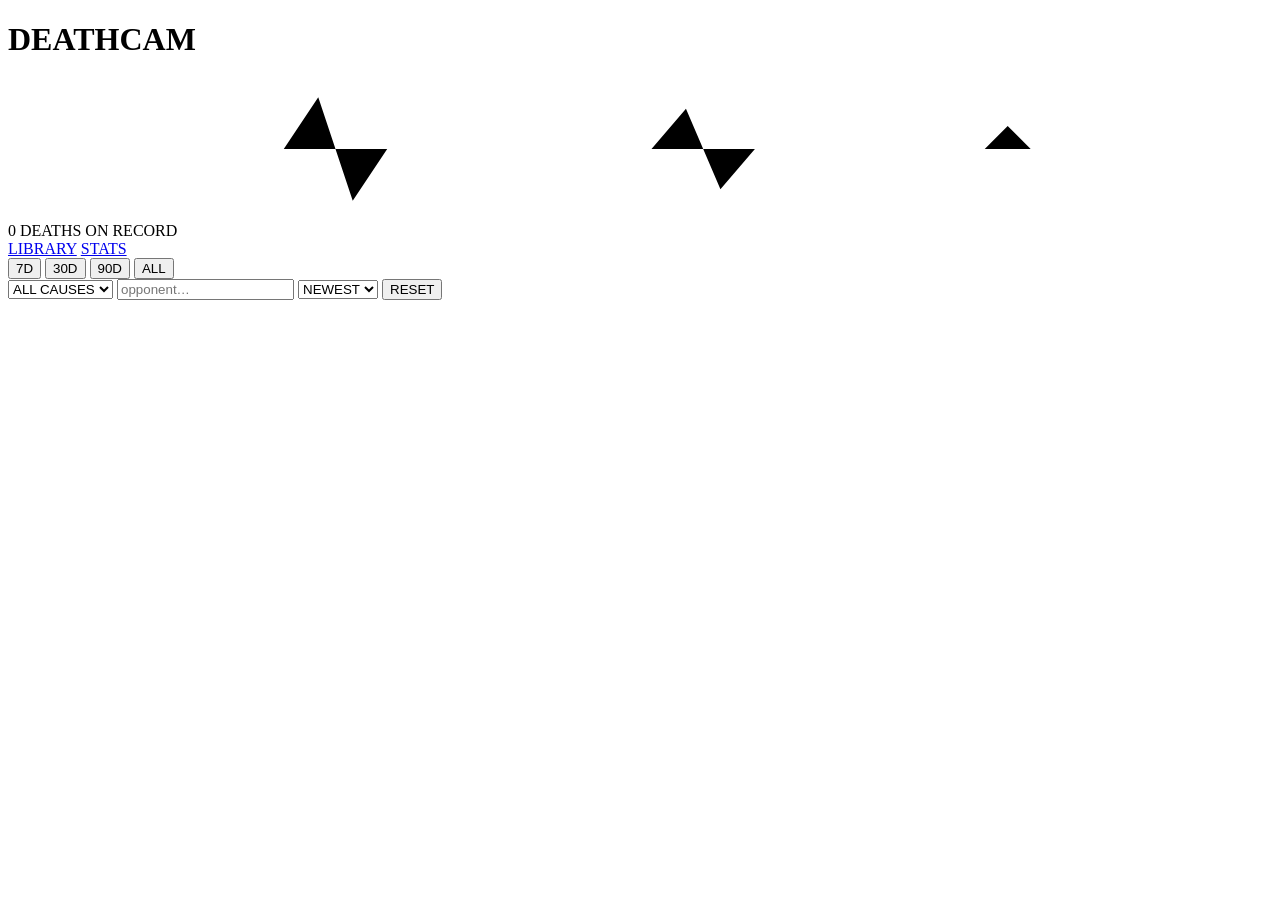
==== src/main/resources/web/index.html @ b0b5c021 "feat: Ranked API + events.log でメタデータ自動取得 (IGT/seed/対戦相手/結果/elo) (#5) - RankedApiClient: api.mcsrrank" ====
<!DOCTYPE html>
<html lang="en">
<head>
<meta charset="utf-8">
<meta name="viewport" content="width=device-width, initial-scale=1">
<title>DEATHCAM — black box</title>
<link rel="stylesheet" href="/app.css">
<link rel="icon" href="data:image/svg+xml,<svg xmlns='http://www.w3.org/2000/svg' viewBox='0 0 16 16'><rect width='16' height='16' fill='%230e0e11'/><circle cx='8' cy='8' r='5' fill='%23e0584f'/></svg>">
</head>
<body>

<header class="topbar">
  <div class="brand">
    <span class="rec-dot" aria-hidden="true"></span>
    <h1 class="wordmark">DEATHCAM</h1>
    <svg class="ekg" viewBox="0 0 220 24" aria-hidden="true" preserveAspectRatio="none">
      <path class="ekg-line" d="M0 12 H40 L48 12 54 3 60 21 66 12 H104 L112 12 118 5 124 19 130 12 H164 L170 12 174 8 178 12 H220"/>
    </svg>
  </div>
  <div class="top-meta">
    <span id="total-badge" class="badge-mono">0 DEATHS ON RECORD</span>
  </div>
</header>

<nav class="tabs" role="tablist">
  <a href="#library" id="tab-library" class="tab" role="tab">LIBRARY</a>
  <a href="#stats" id="tab-stats" class="tab" role="tab">STATS</a>
</nav>

<section class="filterbar" aria-label="filters">
  <div class="f-group" id="range-presets">
    <button class="f-preset" data-range="7">7D</button>
    <button class="f-preset" data-range="30">30D</button>
    <button class="f-preset" data-range="90">90D</button>
    <button class="f-preset is-on" data-range="all">ALL</button>
  </div>
  <div class="f-group" id="phase-chips" aria-label="phase filter"></div>
  <div class="f-group">
    <select id="cause-select" class="f-select" aria-label="cause filter"><option value="">ALL CAUSES</option></select>
    <input id="opponent-input" class="f-input" type="search" placeholder="opponent…" aria-label="opponent filter">
    <select id="sort-select" class="f-select" aria-label="sort">
      <option value="new">NEWEST</option>
      <option value="old">OLDEST</option>
      <option value="igt">IGT ASC</option>
    </select>
    <button id="clear-filters" class="f-clear" title="clear filters">RESET</button>
  </div>
</section>

<main id="view-library" class="view" hidden>
  <div id="card-grid" class="card-grid"></div>
  <div id="library-empty" class="empty" hidden>
    <div class="empty-code">NO SIGNAL</div>
    <p>No deaths on record for these filters.<br>Loosen the filters — or go take some damage.</p>
  </div>
</main>

<main id="view-stats" class="view" hidden>
  <div class="tile-row" id="tile-row"></div>

  <div class="stat-controls">
    <label>TREND <select id="trend-gran" class="f-select"><option value="day">DAY</option><option value="week">WEEK</option></select></label>
    <label>IGT BIN <select id="igt-bin" class="f-select"><option value="60">60 s</option><option value="30">30 s</option><option value="120">120 s</option></select></label>
    <label>CAUSES <select id="cause-topn" class="f-select"><option value="6">TOP 6</option><option value="10">TOP 10</option><option value="0">ALL</option></select></label>
    <label>PHASE VIEW <select id="phase-style" class="f-select"><option value="bar">BAR</option><option value="donut">DONUT</option></select></label>
    <label>MAP <select id="map-dim" class="f-select"><option value="nether">NETHER</option><option value="surface">SURFACE</option><option value="end">END</option></select></label>
    <button id="table-toggle" class="f-clear" aria-pressed="false">TABLE VIEW</button>
  </div>

  <div id="chart-grid" class="chart-grid">
    <figure class="panel"><figcaption>DEATHS BY PHASE</figcaption><div class="plot"><canvas id="c-phase"></canvas></div></figure>
    <figure class="panel"><figcaption>DEATH CAUSES</figcaption><div class="plot"><canvas id="c-cause"></canvas></div></figure>
    <figure class="panel wide"><figcaption>DEATHS OVER TIME</figcaption><div class="plot"><canvas id="c-trend"></canvas></div></figure>
    <figure class="panel"><figcaption>IGT AT DEATH <span class="cap-note">stacked by phase</span></figcaption><div class="plot"><canvas id="c-igt"></canvas></div></figure>
    <figure class="panel"><figcaption>DEATH MAP <span class="cap-note" id="map-note">nether · x/z</span></figcaption><div class="plot"><canvas id="c-map"></canvas></div></figure>
  </div>
  <div id="phase-legend" class="phase-legend" aria-hidden="false"></div>

  <div id="stats-table-wrap" class="table-wrap" hidden>
    <table id="stats-table">
      <thead><tr><th>DATE</th><th>PHASE</th><th>CAUSE</th><th>KILLER</th><th>IGT</th><th>POS</th><th>OPPONENT</th><th>WORLD</th></tr></thead>
      <tbody></tbody>
    </table>
  </div>
  <div id="stats-empty" class="empty" hidden>
    <div class="empty-code">NO SIGNAL</div>
    <p>Nothing to aggregate for these filters.</p>
  </div>
</main>

<div id="player" class="player" hidden>
  <div class="player-shell">
    <div class="player-video">
      <video id="video" controls preload="metadata"></video>
      <div id="mkv-warning" class="mkv-warning" hidden>
        ⚠ This clip is <b>.mkv</b> — some browsers can't play it. Set OBS → Settings → Output → Recording Format to <b>Fragmented MP4</b> for future clips.
      </div>
      <div class="transport">
        <button data-seek="-5">−5s</button>
        <button data-seek="-1">−1s</button>
        <button data-frame="-1" title=", key">◂ frame</button>
        <button data-frame="1" title=". key">frame ▸</button>
        <button data-seek="1">+1s</button>
        <button data-seek="5">+5s</button>
        <select id="speed"><option>0.25</option><option>0.5</option><option selected>1</option><option>1.5</option><option>2</option></select>
        <span class="spacer"></span>
        <button id="prev-death">▲ PREV</button>
        <button id="next-death">▼ NEXT</button>
      </div>
    </div>
    <aside class="telemetry">
      <button id="player-close" class="player-close" aria-label="close">✕</button>
      <div class="t-head">
        <span id="t-phase" class="phase-chip">—</span>
        <span id="t-date" class="t-date">—</span>
      </div>
      <div class="t-cause"><span id="t-cause">—</span><span id="t-killer" class="t-killer"></span></div>
      <blockquote id="t-raw" class="t-raw">—</blockquote>
      <dl class="t-grid">
        <dt>IGT</dt><dd id="t-igt" class="mono amber">—</dd>
        <dt>POS</dt><dd id="t-pos" class="mono">—</dd>
        <dt>RESULT</dt><dd id="t-result" class="mono">—</dd>
        <dt>ELO</dt><dd id="t-elo" class="mono">—</dd>
        <dt>MATCH</dt><dd id="t-match" class="mono">—</dd>
        <dt>VS</dt><dd id="t-vs">—</dd>
        <dt>WORLD</dt><dd id="t-world" class="mono small">—</dd>
        <dt>SEED TYPE</dt><dd id="t-seedtype" class="mono small">—</dd>
        <dt>BASTION</dt><dd id="t-bastion" class="mono small">—</dd>
        <dt>END TOWERS</dt><dd id="t-towers" class="mono small">—</dd>
        <dt>SEED ID</dt><dd class="mono small copyable" id="t-seedid">—</dd>
        <dt>SEED OW</dt><dd class="mono small copyable" id="t-seed-ow">—</dd>
        <dt>SEED NET</dt><dd class="mono small copyable" id="t-seed-net">—</dd>
        <dt>SEED END</dt><dd class="mono small copyable" id="t-seed-end">—</dd>
        <dt>REPLAY</dt><dd id="t-rrf" class="mono small">—</dd>
      </dl>
      <p class="t-hint">SPACE play · ←/→ 1s · SHIFT+←/→ 5s · , / . frame</p>
    </aside>
  </div>
</div>

<script src="/vendor/chart.umd.js"></script>
<script src="/app.js"></script>
</body>
</html>
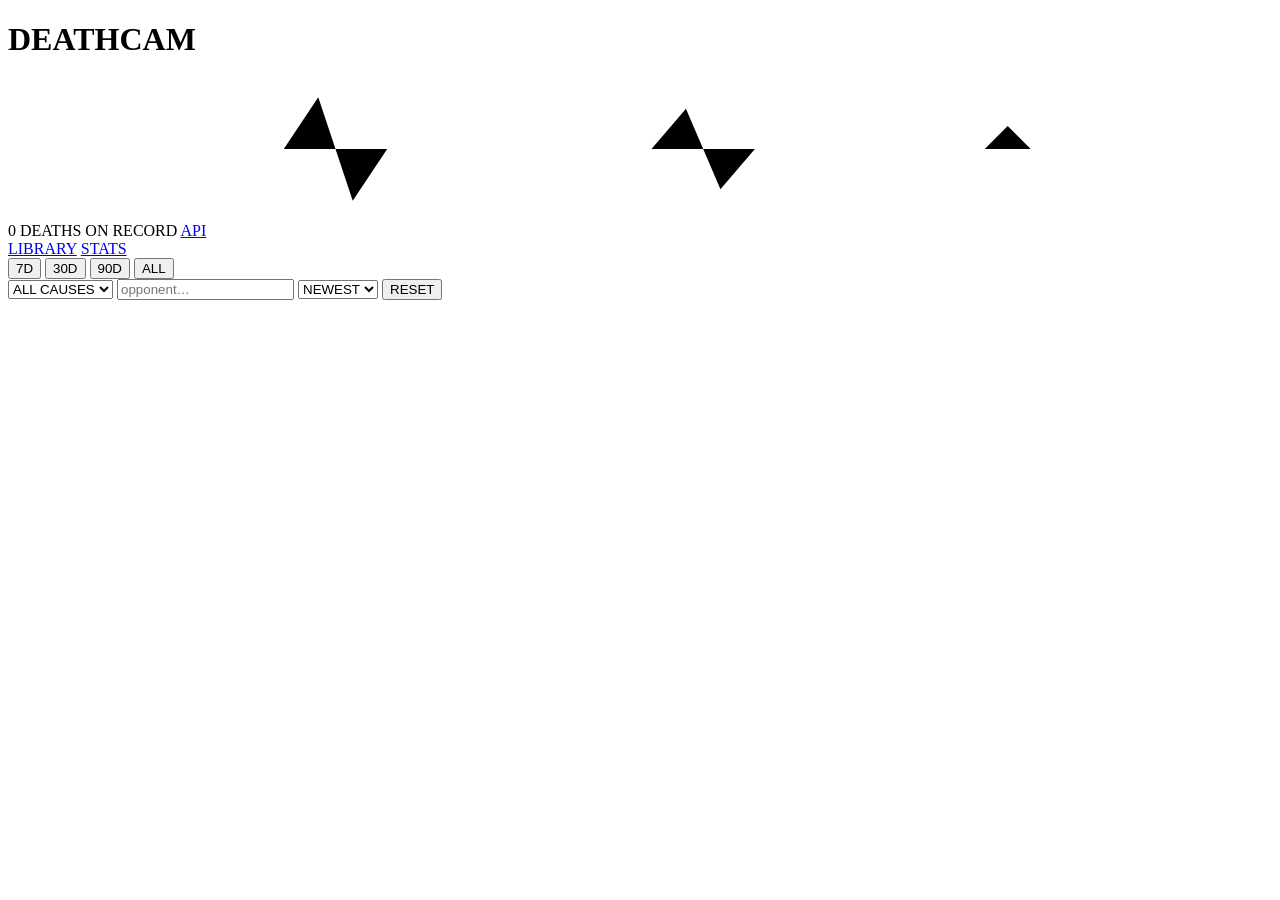
==== commit 4029bd33: "feat: API を OpenAPI/Swagger 管理 — 自前APIの仕様+Swagger UI内蔵 & Ranked公式仕様で検証 (#12) - web/openapi.yaml: 自前ダ" ====
--- a/src/main/resources/web/index.html
+++ b/src/main/resources/web/index.html
@@ -19,6 +19,7 @@
   </div>
   <div class="top-meta">
     <span id="total-badge" class="badge-mono">0 DEATHS ON RECORD</span>
+    <a class="badge-mono api-link" href="/api/docs" target="_blank" rel="noopener" title="REST API (Swagger UI)">API</a>
   </div>
 </header>
 
@@ -89,51 +90,71 @@
 </main>
 
 <div id="player" class="player" hidden>
-  <div class="player-shell">
-    <div class="player-video">
-      <video id="video" controls preload="metadata"></video>
-      <div id="mkv-warning" class="mkv-warning" hidden>
-        ⚠ This clip is <b>.mkv</b> — some browsers can't play it. Set OBS → Settings → Output → Recording Format to <b>Fragmented MP4</b> for future clips.
+  <div class="watch-shell">
+    <div class="watch-main">
+      <div class="watch-video">
+        <video id="video" controls preload="metadata"></video>
+        <div id="mkv-warning" class="mkv-warning" hidden>
+          ⚠ This clip is <b>.mkv</b> — some browsers can't play it. Set OBS → Settings → Output → Recording Format to <b>Fragmented MP4</b> for future clips.
+        </div>
+        <div class="transport">
+          <button data-seek="-5">−5s</button>
+          <button data-seek="-1">−1s</button>
+          <button data-frame="-1" title=", key">◂ frame</button>
+          <button data-frame="1" title=". key">frame ▸</button>
+          <button data-seek="1">+1s</button>
+          <button data-seek="5">+5s</button>
+          <select id="speed" aria-label="playback speed"><option>0.25</option><option>0.5</option><option selected>1</option><option>1.5</option><option>2</option></select>
+          <span class="spacer"></span>
+          <button id="prev-death" title="↑">▲ PREV</button>
+          <button id="next-death" title="↓">▼ NEXT</button>
+        </div>
       </div>
-      <div class="transport">
-        <button data-seek="-5">−5s</button>
-        <button data-seek="-1">−1s</button>
-        <button data-frame="-1" title=", key">◂ frame</button>
-        <button data-frame="1" title=". key">frame ▸</button>
-        <button data-seek="1">+1s</button>
-        <button data-seek="5">+5s</button>
-        <select id="speed"><option>0.25</option><option>0.5</option><option selected>1</option><option>1.5</option><option>2</option></select>
-        <span class="spacer"></span>
-        <button id="prev-death">▲ PREV</button>
-        <button id="next-death">▼ NEXT</button>
+
+      <div class="watch-info">
+        <div class="wi-head">
+          <span id="t-phase" class="phase-chip">—</span>
+          <h2 id="t-cause" class="wi-cause">—</h2>
+          <span id="t-killer" class="t-killer"></span>
+        </div>
+        <div class="wi-badges">
+          <span id="t-date" class="wi-badge">—</span>
+          <span id="t-result" class="wi-badge">—</span>
+          <span id="t-elo" class="wi-badge">—</span>
+          <span id="t-vs" class="wi-badge">—</span>
+        </div>
+        <blockquote id="t-raw" class="t-raw">—</blockquote>
+        <dl class="t-grid">
+          <dt>IGT</dt><dd id="t-igt" class="mono amber">—</dd>
+          <dt>POS</dt><dd id="t-pos" class="mono">—</dd>
+          <dt>MATCH</dt><dd id="t-match" class="mono">—</dd>
+          <dt>WORLD</dt><dd id="t-world" class="mono small">—</dd>
+          <dt title="Overworld structure type">SEED TYPE</dt><dd id="t-seedtype" class="mono small">—</dd>
+          <dt>BASTION</dt><dd id="t-bastion" class="mono small">—</dd>
+          <dt title="Obsidian tower heights">END TOWERS</dt><dd id="t-towers" class="mono small">—</dd>
+          <dt title="MCSR seed identifier — not the numeric Minecraft seed">SEED ID <span class="dt-note">(MCSR)</span></dt><dd class="mono small copyable" id="t-seedid">—</dd>
+          <dt title="Numeric Minecraft seed (real ranked / .rrf only)">SEED OW <span class="dt-note">(num)</span></dt><dd class="mono small copyable" id="t-seed-ow">—</dd>
+          <dt>SEED NET</dt><dd class="mono small copyable" id="t-seed-net">—</dd>
+          <dt>SEED END</dt><dd class="mono small copyable" id="t-seed-end">—</dd>
+          <dt>REPLAY</dt><dd id="t-rrf" class="mono small">—</dd>
+        </dl>
+        <p class="t-hint">SPACE play · ←/→ 1s · SHIFT+←/→ 5s · , / . frame · ↑/↓ prev/next</p>
       </div>
     </div>
-    <aside class="telemetry">
-      <button id="player-close" class="player-close" aria-label="close">✕</button>
-      <div class="t-head">
-        <span id="t-phase" class="phase-chip">—</span>
-        <span id="t-date" class="t-date">—</span>
+
+    <aside class="watch-side">
+      <div class="side-head">
+        <span class="side-title">CLIPS <span id="side-count" class="side-count"></span></span>
+        <select id="side-sort" class="f-select" aria-label="clip order">
+          <option value="new">NEWEST</option>
+          <option value="old">OLDEST</option>
+          <option value="phase">SAME PHASE</option>
+          <option value="cause">SAME CAUSE</option>
+          <option value="igt">IGT ASC</option>
+        </select>
+        <button id="player-close" class="player-close" aria-label="close">✕</button>
       </div>
-      <div class="t-cause"><span id="t-cause">—</span><span id="t-killer" class="t-killer"></span></div>
-      <blockquote id="t-raw" class="t-raw">—</blockquote>
-      <dl class="t-grid">
-        <dt>IGT</dt><dd id="t-igt" class="mono amber">—</dd>
-        <dt>POS</dt><dd id="t-pos" class="mono">—</dd>
-        <dt>RESULT</dt><dd id="t-result" class="mono">—</dd>
-        <dt>ELO</dt><dd id="t-elo" class="mono">—</dd>
-        <dt>MATCH</dt><dd id="t-match" class="mono">—</dd>
-        <dt>VS</dt><dd id="t-vs">—</dd>
-        <dt>WORLD</dt><dd id="t-world" class="mono small">—</dd>
-        <dt>SEED TYPE</dt><dd id="t-seedtype" class="mono small">—</dd>
-        <dt>BASTION</dt><dd id="t-bastion" class="mono small">—</dd>
-        <dt>END TOWERS</dt><dd id="t-towers" class="mono small">—</dd>
-        <dt>SEED ID</dt><dd class="mono small copyable" id="t-seedid">—</dd>
-        <dt>SEED OW</dt><dd class="mono small copyable" id="t-seed-ow">—</dd>
-        <dt>SEED NET</dt><dd class="mono small copyable" id="t-seed-net">—</dd>
-        <dt>SEED END</dt><dd class="mono small copyable" id="t-seed-end">—</dd>
-        <dt>REPLAY</dt><dd id="t-rrf" class="mono small">—</dd>
-      </dl>
-      <p class="t-hint">SPACE play · ←/→ 1s · SHIFT+←/→ 5s · , / . frame</p>
+      <div id="side-list" class="side-list"></div>
     </aside>
   </div>
 </div>
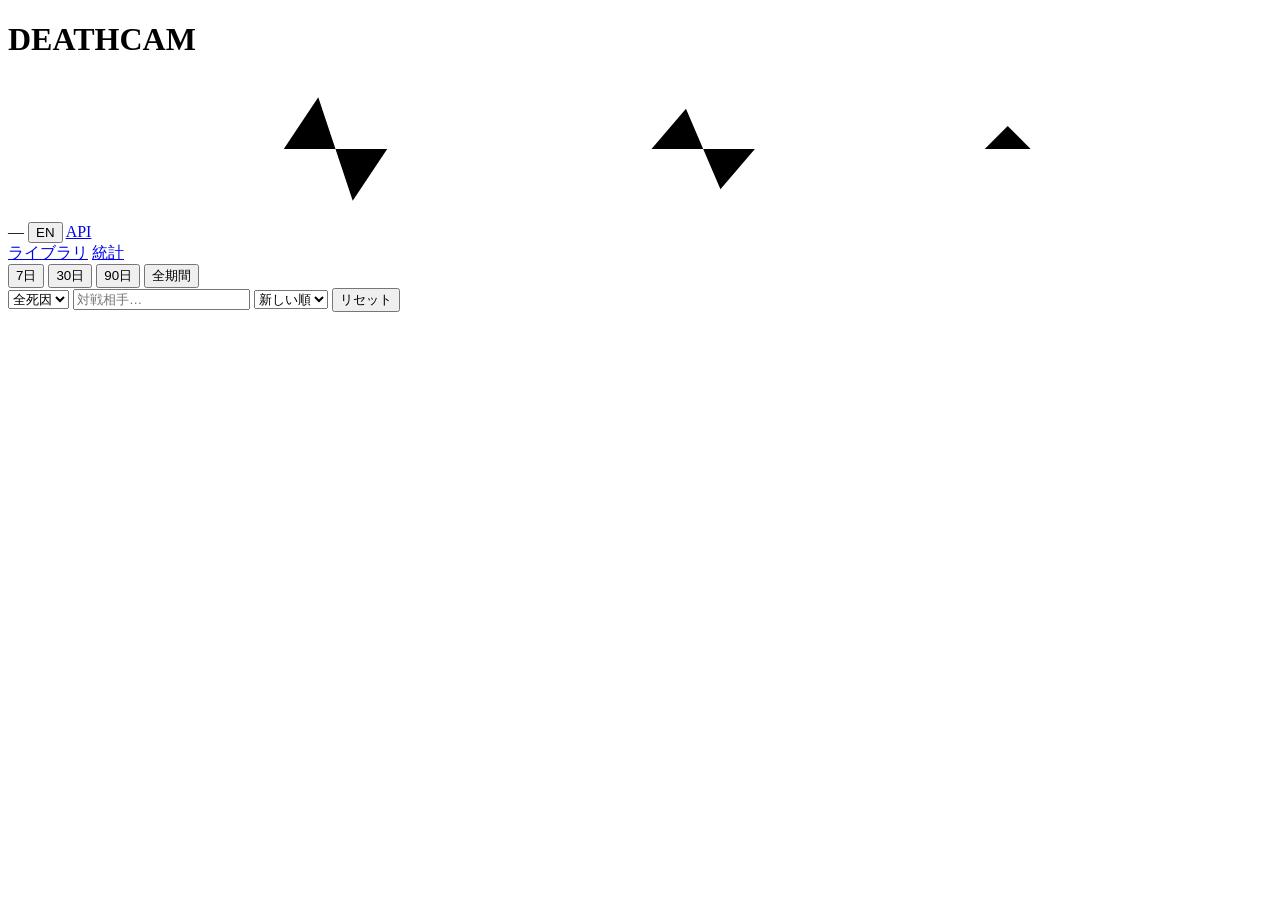
==== commit 110d2562: "feat: ダッシュボードUIを日本語対応 (日本語/英語トグル・既定日本語) (#14) - vanilla JS i18n: ja/en 辞書 + t()/phaseLabel()/resultL" ====
--- a/src/main/resources/web/index.html
+++ b/src/main/resources/web/index.html
@@ -1,5 +1,5 @@
 <!DOCTYPE html>
-<html lang="en">
+<html lang="ja">
 <head>
 <meta charset="utf-8">
 <meta name="viewport" content="width=device-width, initial-scale=1">
@@ -18,41 +18,42 @@
     </svg>
   </div>
   <div class="top-meta">
-    <span id="total-badge" class="badge-mono">0 DEATHS ON RECORD</span>
+    <span id="total-badge" class="badge-mono">—</span>
+    <button id="lang-toggle" class="badge-mono api-link" title="language">EN</button>
     <a class="badge-mono api-link" href="/api/docs" target="_blank" rel="noopener" title="REST API (Swagger UI)">API</a>
   </div>
 </header>
 
 <nav class="tabs" role="tablist">
-  <a href="#library" id="tab-library" class="tab" role="tab">LIBRARY</a>
-  <a href="#stats" id="tab-stats" class="tab" role="tab">STATS</a>
+  <a href="#library" id="tab-library" class="tab" role="tab" data-i18n="tab_library">ライブラリ</a>
+  <a href="#stats" id="tab-stats" class="tab" role="tab" data-i18n="tab_stats">統計</a>
 </nav>
 
 <section class="filterbar" aria-label="filters">
   <div class="f-group" id="range-presets">
-    <button class="f-preset" data-range="7">7D</button>
-    <button class="f-preset" data-range="30">30D</button>
-    <button class="f-preset" data-range="90">90D</button>
-    <button class="f-preset is-on" data-range="all">ALL</button>
+    <button class="f-preset" data-range="7" data-i18n="r7">7日</button>
+    <button class="f-preset" data-range="30" data-i18n="r30">30日</button>
+    <button class="f-preset" data-range="90" data-i18n="r90">90日</button>
+    <button class="f-preset is-on" data-range="all" data-i18n="rall">全期間</button>
   </div>
   <div class="f-group" id="phase-chips" aria-label="phase filter"></div>
   <div class="f-group">
-    <select id="cause-select" class="f-select" aria-label="cause filter"><option value="">ALL CAUSES</option></select>
-    <input id="opponent-input" class="f-input" type="search" placeholder="opponent…" aria-label="opponent filter">
+    <select id="cause-select" class="f-select" aria-label="cause filter"><option value="" data-i18n="all_causes">全死因</option></select>
+    <input id="opponent-input" class="f-input" type="search" data-i18n-ph="opponent_ph" placeholder="対戦相手…" aria-label="opponent filter">
     <select id="sort-select" class="f-select" aria-label="sort">
-      <option value="new">NEWEST</option>
-      <option value="old">OLDEST</option>
-      <option value="igt">IGT ASC</option>
+      <option value="new" data-i18n="sort_new">新しい順</option>
+      <option value="old" data-i18n="sort_old">古い順</option>
+      <option value="igt" data-i18n="sort_igt">IGT 昇順</option>
     </select>
-    <button id="clear-filters" class="f-clear" title="clear filters">RESET</button>
+    <button id="clear-filters" class="f-clear" title="clear filters" data-i18n="reset">リセット</button>
   </div>
 </section>
 
 <main id="view-library" class="view" hidden>
   <div id="card-grid" class="card-grid"></div>
   <div id="library-empty" class="empty" hidden>
-    <div class="empty-code">NO SIGNAL</div>
-    <p>No deaths on record for these filters.<br>Loosen the filters — or go take some damage.</p>
+    <div class="empty-code" data-i18n="empty_code">記録なし</div>
+    <p data-i18n="empty_lib" data-i18n-html>この条件の死亡記録はありません。<br>フィルタをゆるめる — か、死んでこよう。</p>
   </div>
 </main>
 
@@ -60,32 +61,32 @@
   <div class="tile-row" id="tile-row"></div>
 
   <div class="stat-controls">
-    <label>TREND <select id="trend-gran" class="f-select"><option value="day">DAY</option><option value="week">WEEK</option></select></label>
-    <label>IGT BIN <select id="igt-bin" class="f-select"><option value="60">60 s</option><option value="30">30 s</option><option value="120">120 s</option></select></label>
-    <label>CAUSES <select id="cause-topn" class="f-select"><option value="6">TOP 6</option><option value="10">TOP 10</option><option value="0">ALL</option></select></label>
-    <label>PHASE VIEW <select id="phase-style" class="f-select"><option value="bar">BAR</option><option value="donut">DONUT</option></select></label>
-    <label>MAP <select id="map-dim" class="f-select"><option value="nether">NETHER</option><option value="surface">SURFACE</option><option value="end">END</option></select></label>
-    <button id="table-toggle" class="f-clear" aria-pressed="false">TABLE VIEW</button>
+    <label><span data-i18n="ctl_trend">推移</span> <select id="trend-gran" class="f-select"><option value="day" data-i18n="opt_day">日</option><option value="week" data-i18n="opt_week">週</option></select></label>
+    <label><span data-i18n="ctl_igtbin">IGT 幅</span> <select id="igt-bin" class="f-select"><option value="60">60 s</option><option value="30">30 s</option><option value="120">120 s</option></select></label>
+    <label><span data-i18n="ctl_causes">死因</span> <select id="cause-topn" class="f-select"><option value="6" data-i18n="opt_top6">上位6</option><option value="10" data-i18n="opt_top10">上位10</option><option value="0" data-i18n="opt_all">全て</option></select></label>
+    <label><span data-i18n="ctl_phaseview">フェーズ表示</span> <select id="phase-style" class="f-select"><option value="bar" data-i18n="opt_bar">棒</option><option value="donut" data-i18n="opt_donut">ドーナツ</option></select></label>
+    <label><span data-i18n="ctl_map">マップ</span> <select id="map-dim" class="f-select"><option value="nether" data-i18n="map_nether">ネザー</option><option value="surface" data-i18n="map_surface">地上</option><option value="end" data-i18n="map_end">エンド</option></select></label>
+    <button id="table-toggle" class="f-clear" aria-pressed="false" data-i18n="table_view">表で見る</button>
   </div>
 
   <div id="chart-grid" class="chart-grid">
-    <figure class="panel"><figcaption>DEATHS BY PHASE</figcaption><div class="plot"><canvas id="c-phase"></canvas></div></figure>
-    <figure class="panel"><figcaption>DEATH CAUSES</figcaption><div class="plot"><canvas id="c-cause"></canvas></div></figure>
-    <figure class="panel wide"><figcaption>DEATHS OVER TIME</figcaption><div class="plot"><canvas id="c-trend"></canvas></div></figure>
-    <figure class="panel"><figcaption>IGT AT DEATH <span class="cap-note">stacked by phase</span></figcaption><div class="plot"><canvas id="c-igt"></canvas></div></figure>
-    <figure class="panel"><figcaption>DEATH MAP <span class="cap-note" id="map-note">nether · x/z</span></figcaption><div class="plot"><canvas id="c-map"></canvas></div></figure>
+    <figure class="panel"><figcaption data-i18n="stat_by_phase">フェーズ別 死亡</figcaption><div class="plot"><canvas id="c-phase"></canvas></div></figure>
+    <figure class="panel"><figcaption data-i18n="stat_causes">死因</figcaption><div class="plot"><canvas id="c-cause"></canvas></div></figure>
+    <figure class="panel wide"><figcaption data-i18n="stat_over_time">死亡の推移</figcaption><div class="plot"><canvas id="c-trend"></canvas></div></figure>
+    <figure class="panel"><figcaption><span data-i18n="stat_igt">死亡 IGT</span> <span class="cap-note" data-i18n="stat_igt_note">フェーズ別 積み上げ</span></figcaption><div class="plot"><canvas id="c-igt"></canvas></div></figure>
+    <figure class="panel"><figcaption><span data-i18n="stat_map">死亡マップ</span> <span class="cap-note" id="map-note">ネザー · x/z</span></figcaption><div class="plot"><canvas id="c-map"></canvas></div></figure>
   </div>
   <div id="phase-legend" class="phase-legend" aria-hidden="false"></div>
 
   <div id="stats-table-wrap" class="table-wrap" hidden>
     <table id="stats-table">
-      <thead><tr><th>DATE</th><th>PHASE</th><th>CAUSE</th><th>KILLER</th><th>IGT</th><th>POS</th><th>OPPONENT</th><th>WORLD</th></tr></thead>
+      <thead><tr><th data-i18n="th_date">日時</th><th data-i18n="th_phase">フェーズ</th><th data-i18n="th_cause">死因</th><th data-i18n="th_killer">相手</th><th>IGT</th><th data-i18n="th_pos">座標</th><th data-i18n="th_opponent">対戦相手</th><th data-i18n="th_world">ワールド</th></tr></thead>
       <tbody></tbody>
     </table>
   </div>
   <div id="stats-empty" class="empty" hidden>
-    <div class="empty-code">NO SIGNAL</div>
-    <p>Nothing to aggregate for these filters.</p>
+    <div class="empty-code" data-i18n="empty_code">記録なし</div>
+    <p data-i18n="empty_stats">集計できるデータがありません。</p>
   </div>
 </main>
 
@@ -94,20 +95,18 @@
     <div class="watch-main">
       <div class="watch-video">
         <video id="video" controls preload="metadata"></video>
-        <div id="mkv-warning" class="mkv-warning" hidden>
-          ⚠ This clip is <b>.mkv</b> — some browsers can't play it. Set OBS → Settings → Output → Recording Format to <b>Fragmented MP4</b> for future clips.
-        </div>
+        <div id="mkv-warning" class="mkv-warning" hidden data-i18n="mkv_warn" data-i18n-html>⚠ このクリップは <b>.mkv</b> です。再生できないブラウザがあります。OBS → 設定 → 出力 → 録画フォーマットを <b>Fragmented MP4</b> にすると次から再生できます。</div>
         <div class="transport">
           <button data-seek="-5">−5s</button>
           <button data-seek="-1">−1s</button>
-          <button data-frame="-1" title=", key">◂ frame</button>
-          <button data-frame="1" title=". key">frame ▸</button>
+          <button data-frame="-1" title=", key">◂ <span data-i18n="frame">コマ</span></button>
+          <button data-frame="1" title=". key"><span data-i18n="frame">コマ</span> ▸</button>
           <button data-seek="1">+1s</button>
           <button data-seek="5">+5s</button>
           <select id="speed" aria-label="playback speed"><option>0.25</option><option>0.5</option><option selected>1</option><option>1.5</option><option>2</option></select>
           <span class="spacer"></span>
-          <button id="prev-death" title="↑">▲ PREV</button>
-          <button id="next-death" title="↓">▼ NEXT</button>
+          <button id="prev-death" title="↑">▲ <span data-i18n="prev">前へ</span></button>
+          <button id="next-death" title="↓">▼ <span data-i18n="next">次へ</span></button>
         </div>
       </div>
 
@@ -126,31 +125,31 @@
         <blockquote id="t-raw" class="t-raw">—</blockquote>
         <dl class="t-grid">
           <dt>IGT</dt><dd id="t-igt" class="mono amber">—</dd>
-          <dt>POS</dt><dd id="t-pos" class="mono">—</dd>
-          <dt>MATCH</dt><dd id="t-match" class="mono">—</dd>
-          <dt>WORLD</dt><dd id="t-world" class="mono small">—</dd>
-          <dt title="Overworld structure type">SEED TYPE</dt><dd id="t-seedtype" class="mono small">—</dd>
-          <dt>BASTION</dt><dd id="t-bastion" class="mono small">—</dd>
-          <dt title="Obsidian tower heights">END TOWERS</dt><dd id="t-towers" class="mono small">—</dd>
-          <dt title="MCSR seed identifier — not the numeric Minecraft seed">SEED ID <span class="dt-note">(MCSR)</span></dt><dd class="mono small copyable" id="t-seedid">—</dd>
-          <dt title="Numeric Minecraft seed (real ranked / .rrf only)">SEED OW <span class="dt-note">(num)</span></dt><dd class="mono small copyable" id="t-seed-ow">—</dd>
-          <dt>SEED NET</dt><dd class="mono small copyable" id="t-seed-net">—</dd>
-          <dt>SEED END</dt><dd class="mono small copyable" id="t-seed-end">—</dd>
-          <dt>REPLAY</dt><dd id="t-rrf" class="mono small">—</dd>
+          <dt data-i18n="pos">座標</dt><dd id="t-pos" class="mono">—</dd>
+          <dt data-i18n="match">試合</dt><dd id="t-match" class="mono">—</dd>
+          <dt data-i18n="world">ワールド</dt><dd id="t-world" class="mono small">—</dd>
+          <dt title="Overworld structure type"><span data-i18n="seed_type">シード種別</span></dt><dd id="t-seedtype" class="mono small">—</dd>
+          <dt data-i18n="bastion">バスチオン</dt><dd id="t-bastion" class="mono small">—</dd>
+          <dt title="Obsidian tower heights"><span data-i18n="end_towers">エンド塔</span></dt><dd id="t-towers" class="mono small">—</dd>
+          <dt title="MCSR seed identifier — not the numeric Minecraft seed"><span data-i18n="seed_id">シードID</span> <span class="dt-note">(MCSR)</span></dt><dd class="mono small copyable" id="t-seedid">—</dd>
+          <dt title="Numeric Minecraft seed (real ranked / .rrf only)"><span data-i18n="seed_ow">シードOW</span> <span class="dt-note">(num)</span></dt><dd class="mono small copyable" id="t-seed-ow">—</dd>
+          <dt data-i18n="seed_net">シードNET</dt><dd class="mono small copyable" id="t-seed-net">—</dd>
+          <dt data-i18n="seed_end">シードEND</dt><dd class="mono small copyable" id="t-seed-end">—</dd>
+          <dt data-i18n="replay">リプレイ</dt><dd id="t-rrf" class="mono small">—</dd>
         </dl>
-        <p class="t-hint">SPACE play · ←/→ 1s · SHIFT+←/→ 5s · , / . frame · ↑/↓ prev/next</p>
+        <p class="t-hint" data-i18n="hint">SPACE 再生 · ←/→ 1秒 · SHIFT+←/→ 5秒 · , / . コマ送り · ↑/↓ 前後</p>
       </div>
     </div>
 
     <aside class="watch-side">
       <div class="side-head">
-        <span class="side-title">CLIPS <span id="side-count" class="side-count"></span></span>
+        <span class="side-title"><span data-i18n="clips">クリップ</span> <span id="side-count" class="side-count"></span></span>
         <select id="side-sort" class="f-select" aria-label="clip order">
-          <option value="new">NEWEST</option>
-          <option value="old">OLDEST</option>
-          <option value="phase">SAME PHASE</option>
-          <option value="cause">SAME CAUSE</option>
-          <option value="igt">IGT ASC</option>
+          <option value="new" data-i18n="sort_new">新しい順</option>
+          <option value="old" data-i18n="sort_old">古い順</option>
+          <option value="phase" data-i18n="same_phase">同フェーズ</option>
+          <option value="cause" data-i18n="same_cause">同死因</option>
+          <option value="igt" data-i18n="sort_igt">IGT 昇順</option>
         </select>
         <button id="player-close" class="player-close" aria-label="close">✕</button>
       </div>
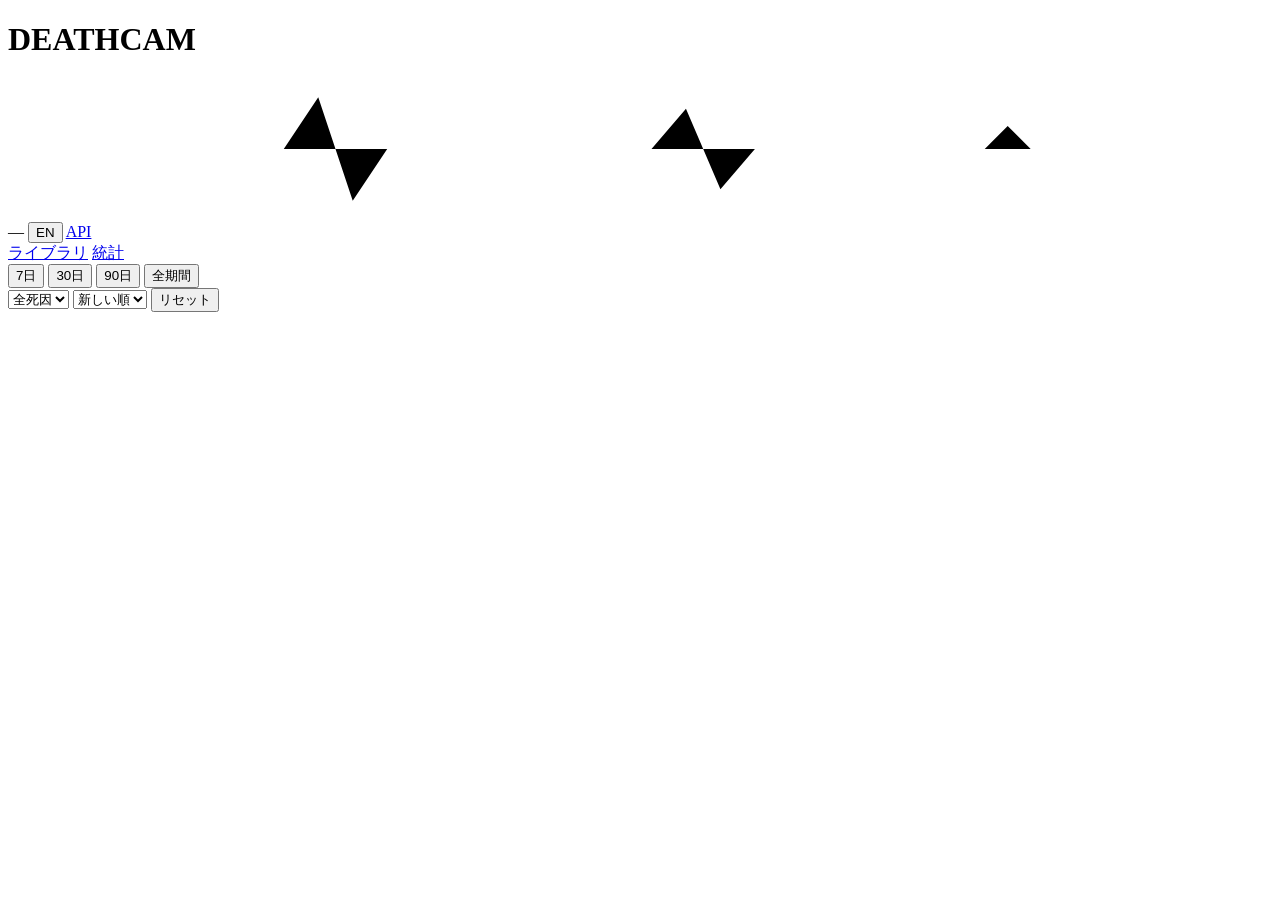
==== commit 9754772f: "feat: 対戦相手・Elo を保存しない + API User-Agent 付与 (#16) - pipeline: enrichFromApi/finalizeWorld で opponentNa" ====
--- a/src/main/resources/web/index.html
+++ b/src/main/resources/web/index.html
@@ -3,9 +3,9 @@
 <head>
 <meta charset="utf-8">
 <meta name="viewport" content="width=device-width, initial-scale=1">
-<title>DEATHCAM — black box</title>
+<title>DEATHCAM</title>
 <link rel="stylesheet" href="/app.css">
-<link rel="icon" href="data:image/svg+xml,<svg xmlns='http://www.w3.org/2000/svg' viewBox='0 0 16 16'><rect width='16' height='16' fill='%230e0e11'/><circle cx='8' cy='8' r='5' fill='%23e0584f'/></svg>">
+<link rel="icon" href="data:image/svg+xml,<svg xmlns='http://www.w3.org/2000/svg' viewBox='0 0 16 16'><rect width='16' height='16' rx='4' fill='%23fdeae4'/><circle cx='8' cy='8' r='4.5' fill='%23ef4a2c'/></svg>">
 </head>
 <body>
 
@@ -39,7 +39,6 @@
   <div class="f-group" id="phase-chips" aria-label="phase filter"></div>
   <div class="f-group">
     <select id="cause-select" class="f-select" aria-label="cause filter"><option value="" data-i18n="all_causes">全死因</option></select>
-    <input id="opponent-input" class="f-input" type="search" data-i18n-ph="opponent_ph" placeholder="対戦相手…" aria-label="opponent filter">
     <select id="sort-select" class="f-select" aria-label="sort">
       <option value="new" data-i18n="sort_new">新しい順</option>
       <option value="old" data-i18n="sort_old">古い順</option>
@@ -80,7 +79,7 @@
 
   <div id="stats-table-wrap" class="table-wrap" hidden>
     <table id="stats-table">
-      <thead><tr><th data-i18n="th_date">日時</th><th data-i18n="th_phase">フェーズ</th><th data-i18n="th_cause">死因</th><th data-i18n="th_killer">相手</th><th>IGT</th><th data-i18n="th_pos">座標</th><th data-i18n="th_opponent">対戦相手</th><th data-i18n="th_world">ワールド</th></tr></thead>
+      <thead><tr><th data-i18n="th_date">日時</th><th data-i18n="th_phase">フェーズ</th><th data-i18n="th_cause">死因</th><th data-i18n="th_killer">相手</th><th>IGT</th><th data-i18n="th_pos">座標</th><th data-i18n="th_world">ワールド</th></tr></thead>
       <tbody></tbody>
     </table>
   </div>
@@ -119,8 +118,6 @@
         <div class="wi-badges">
           <span id="t-date" class="wi-badge">—</span>
           <span id="t-result" class="wi-badge">—</span>
-          <span id="t-elo" class="wi-badge">—</span>
-          <span id="t-vs" class="wi-badge">—</span>
         </div>
         <blockquote id="t-raw" class="t-raw">—</blockquote>
         <dl class="t-grid">
